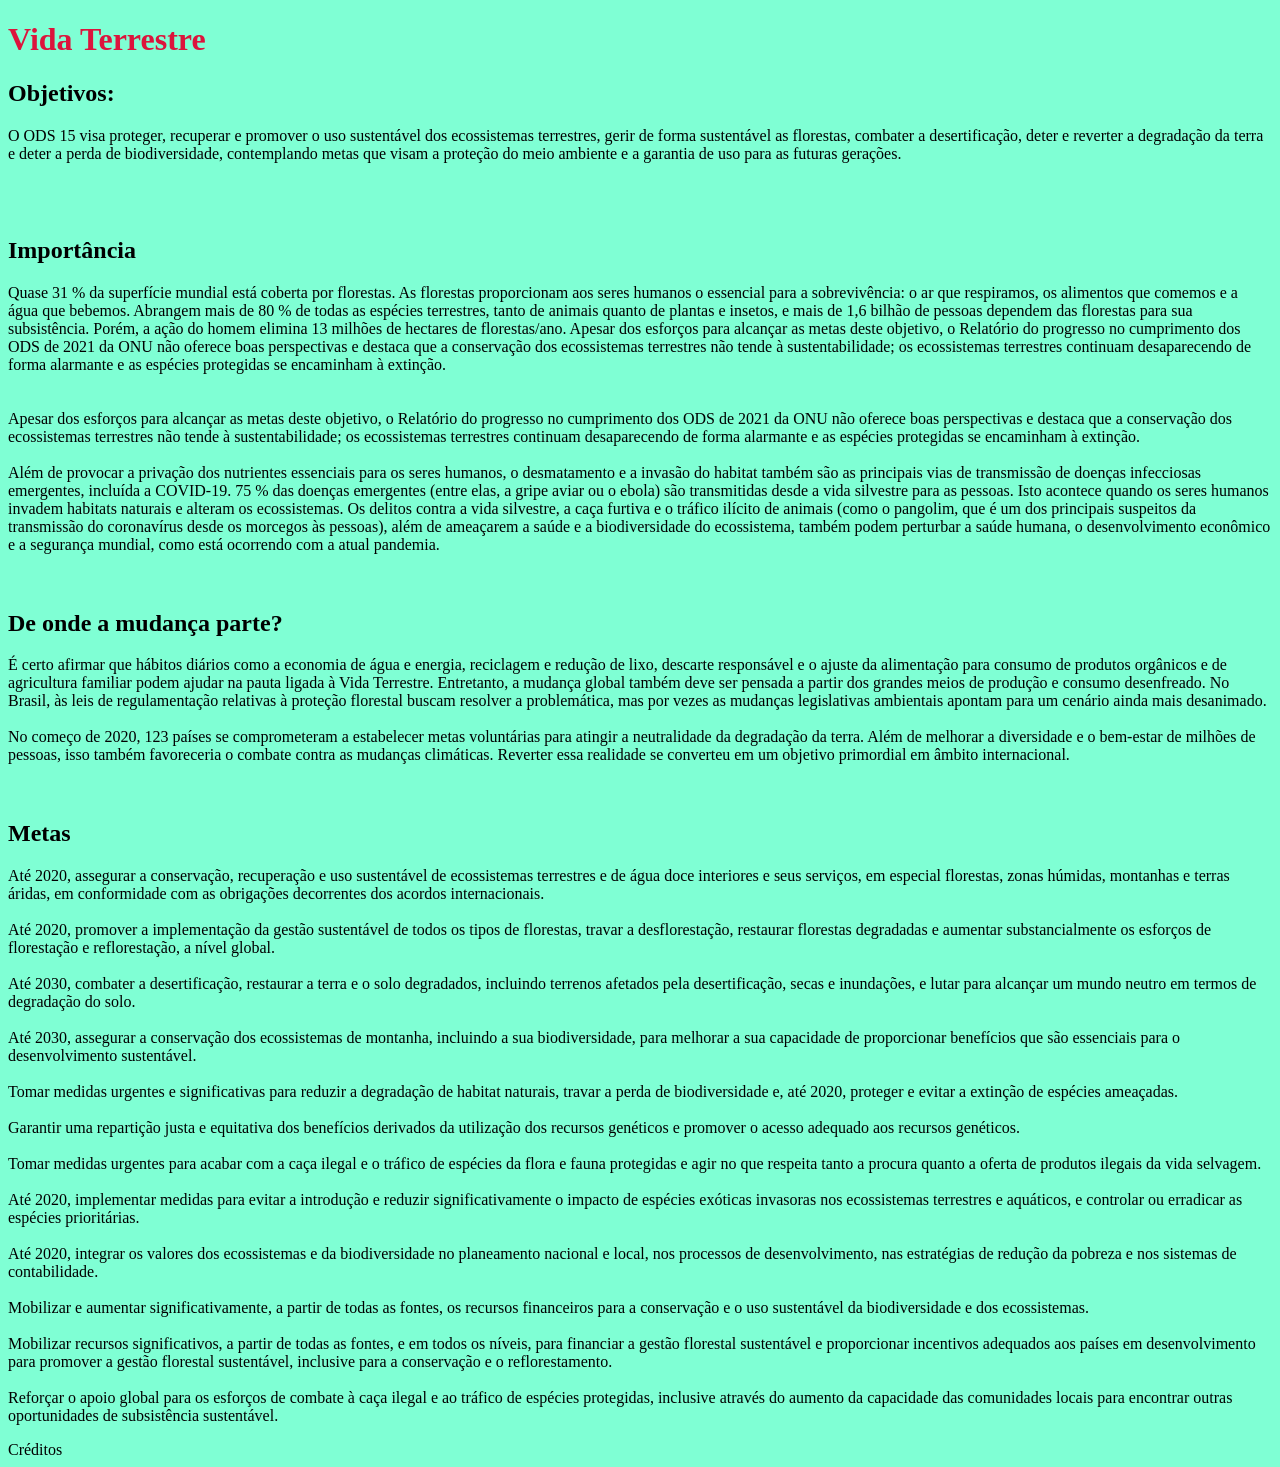
==== index.html @ 7102a510 "atualização" ====
<!DOCTYPE html>
<html lang="pt-br">
<head>
    <meta charset="UTF-8">
    <meta name="viewport" content="width=device-width, initial-scale=1.0">
    <title>Desafio 01</title>
    <link rel="stylesheet" href="/style.css">
</head>
<body>
<h1>Vida Terrestre <img src="" alt=""></h1>
<h2>Objetivos:</h2>
<p>
    O ODS 15 visa proteger, recuperar e promover o uso sustentável dos ecossistemas terrestres, gerir de forma sustentável as florestas, combater a desertificação, deter e reverter a degradação da terra e deter a perda de biodiversidade, contemplando metas que visam a proteção do meio ambiente e a garantia de uso para as futuras gerações. 
    <br>
    <br>
    <br>
    <br>

<h2>Importância</h2>

 Quase 31 % da superfície mundial está coberta por florestas. As florestas proporcionam aos seres humanos o essencial para a sobrevivência: o ar que respiramos, os alimentos que comemos e a água que bebemos. Abrangem mais de 80 % de todas as espécies terrestres, tanto de animais quanto de plantas e insetos, e mais de 1,6 bilhão de pessoas dependem das florestas para sua subsistência. Porém, a ação do homem elimina 13 milhões de hectares de florestas/ano.

Apesar dos esforços para alcançar as metas deste objetivo, o Relatório do progresso no cumprimento dos ODS de 2021 da ONU não oferece boas perspectivas e destaca que a conservação dos ecossistemas terrestres não tende à sustentabilidade; os ecossistemas terrestres continuam desaparecendo de forma alarmante e as espécies protegidas se encaminham à extinção.
<br>
<br>
<br>
Apesar dos esforços para alcançar as metas deste objetivo, o Relatório do progresso no cumprimento dos ODS de 2021 da ONU não oferece boas perspectivas e destaca que a conservação dos ecossistemas terrestres não tende à sustentabilidade; os ecossistemas terrestres continuam desaparecendo de forma alarmante e as espécies protegidas se encaminham à extinção.
<br>
<br>
Além de provocar a privação dos nutrientes essenciais para os seres humanos, o desmatamento e a invasão do habitat também são as principais vias de transmissão de doenças infecciosas emergentes, incluída a COVID-19. 75 % das doenças emergentes (entre elas, a gripe aviar ou o ebola) são transmitidas desde a vida silvestre para as pessoas. Isto acontece quando os seres humanos invadem habitats naturais e alteram os ecossistemas. Os delitos contra a vida silvestre, a caça furtiva e o tráfico ilícito de animais (como o pangolim, que é um dos principais suspeitos da transmissão do coronavírus desde os morcegos às pessoas), além de ameaçarem a saúde e a biodiversidade do ecossistema, também podem perturbar a saúde humana, o desenvolvimento econômico e a segurança mundial, como está ocorrendo com a atual pandemia.
<br>
<br>
<br>
<h2>De onde a mudança parte?</h2>

É certo afirmar que hábitos diários como a economia de água e energia, reciclagem e redução de lixo, descarte responsável e o ajuste da alimentação para consumo de produtos orgânicos e de agricultura familiar podem ajudar na pauta ligada à Vida Terrestre. Entretanto, a mudança global também deve ser pensada a partir dos grandes meios de produção e consumo desenfreado. No Brasil, às leis de regulamentação relativas à proteção florestal buscam resolver a problemática, mas por vezes as mudanças legislativas ambientais apontam para um cenário ainda mais desanimado.
<br>
<br>
No começo de 2020, 123 países se comprometeram a estabelecer metas voluntárias para atingir a neutralidade da degradação da terra. Além de melhorar a diversidade e o bem-estar de milhões de pessoas, isso também favoreceria o combate contra as mudanças climáticas.
Reverter essa realidade se converteu em um objetivo primordial em âmbito internacional.
<br>
<br>
<br>
<h2>Metas</h2>
Até 2020, assegurar a conservação, recuperação e uso sustentável de ecossistemas terrestres e de água doce interiores e seus serviços, em especial florestas, zonas húmidas, montanhas e terras áridas, em conformidade com as obrigações decorrentes dos acordos internacionais.
<br>
<br>
Até 2020, promover a implementação da gestão sustentável de todos os tipos de florestas, travar a desflorestação, restaurar florestas degradadas e aumentar substancialmente os esforços de florestação e reflorestação, a nível global.
<br>
<br>
Até 2030, combater a desertificação, restaurar a terra e o solo degradados, incluindo terrenos afetados pela desertificação, secas e inundações, e lutar para alcançar um mundo neutro em termos de degradação do solo.
<br>
<br>
Até 2030, assegurar a conservação dos ecossistemas de montanha, incluindo a sua biodiversidade, para melhorar a sua capacidade de proporcionar benefícios que são essenciais para o desenvolvimento sustentável.
<br>
<br>
Tomar medidas urgentes e significativas para reduzir a degradação de habitat naturais, travar a perda de biodiversidade e, até 2020, proteger e evitar a extinção de espécies ameaçadas.
<br>
<br>
Garantir uma repartição justa e equitativa dos benefícios derivados da utilização dos recursos genéticos e promover o acesso adequado aos recursos genéticos.
<br>
<br>
Tomar medidas urgentes para acabar com a caça ilegal e o tráfico de espécies da flora e fauna protegidas e agir no que respeita tanto a procura quanto a oferta de produtos ilegais da vida selvagem.
<br>
<br>
Até 2020, implementar medidas para evitar a introdução e reduzir significativamente o impacto de espécies exóticas invasoras nos ecossistemas terrestres e aquáticos, e controlar ou erradicar as espécies prioritárias.
<br>
<br>
Até 2020, integrar os valores dos ecossistemas e da biodiversidade no planeamento nacional e local, nos processos de desenvolvimento, nas estratégias de redução da pobreza e nos sistemas de contabilidade.
<br>
<br>
Mobilizar e aumentar significativamente, a partir de todas as fontes, os recursos financeiros para a conservação e o uso sustentável da biodiversidade e dos ecossistemas.
<br>
<br>
Mobilizar recursos significativos, a partir de todas as fontes, e em todos os níveis, para financiar a gestão florestal sustentável e proporcionar incentivos adequados aos países em desenvolvimento para promover a gestão florestal sustentável, inclusive para a conservação e o reflorestamento.
<br>
<br>
Reforçar o apoio global para os esforços de combate à caça ilegal e ao tráfico de espécies protegidas, inclusive através do aumento da capacidade das comunidades locais para encontrar outras oportunidades de subsistência sustentável.

</p>

<footer>Créditos

</footer>


</body>
</html>
---- style.css ----
body{
    background: aquamarine;
    
}

h1{
    color: crimson;
    
    
}
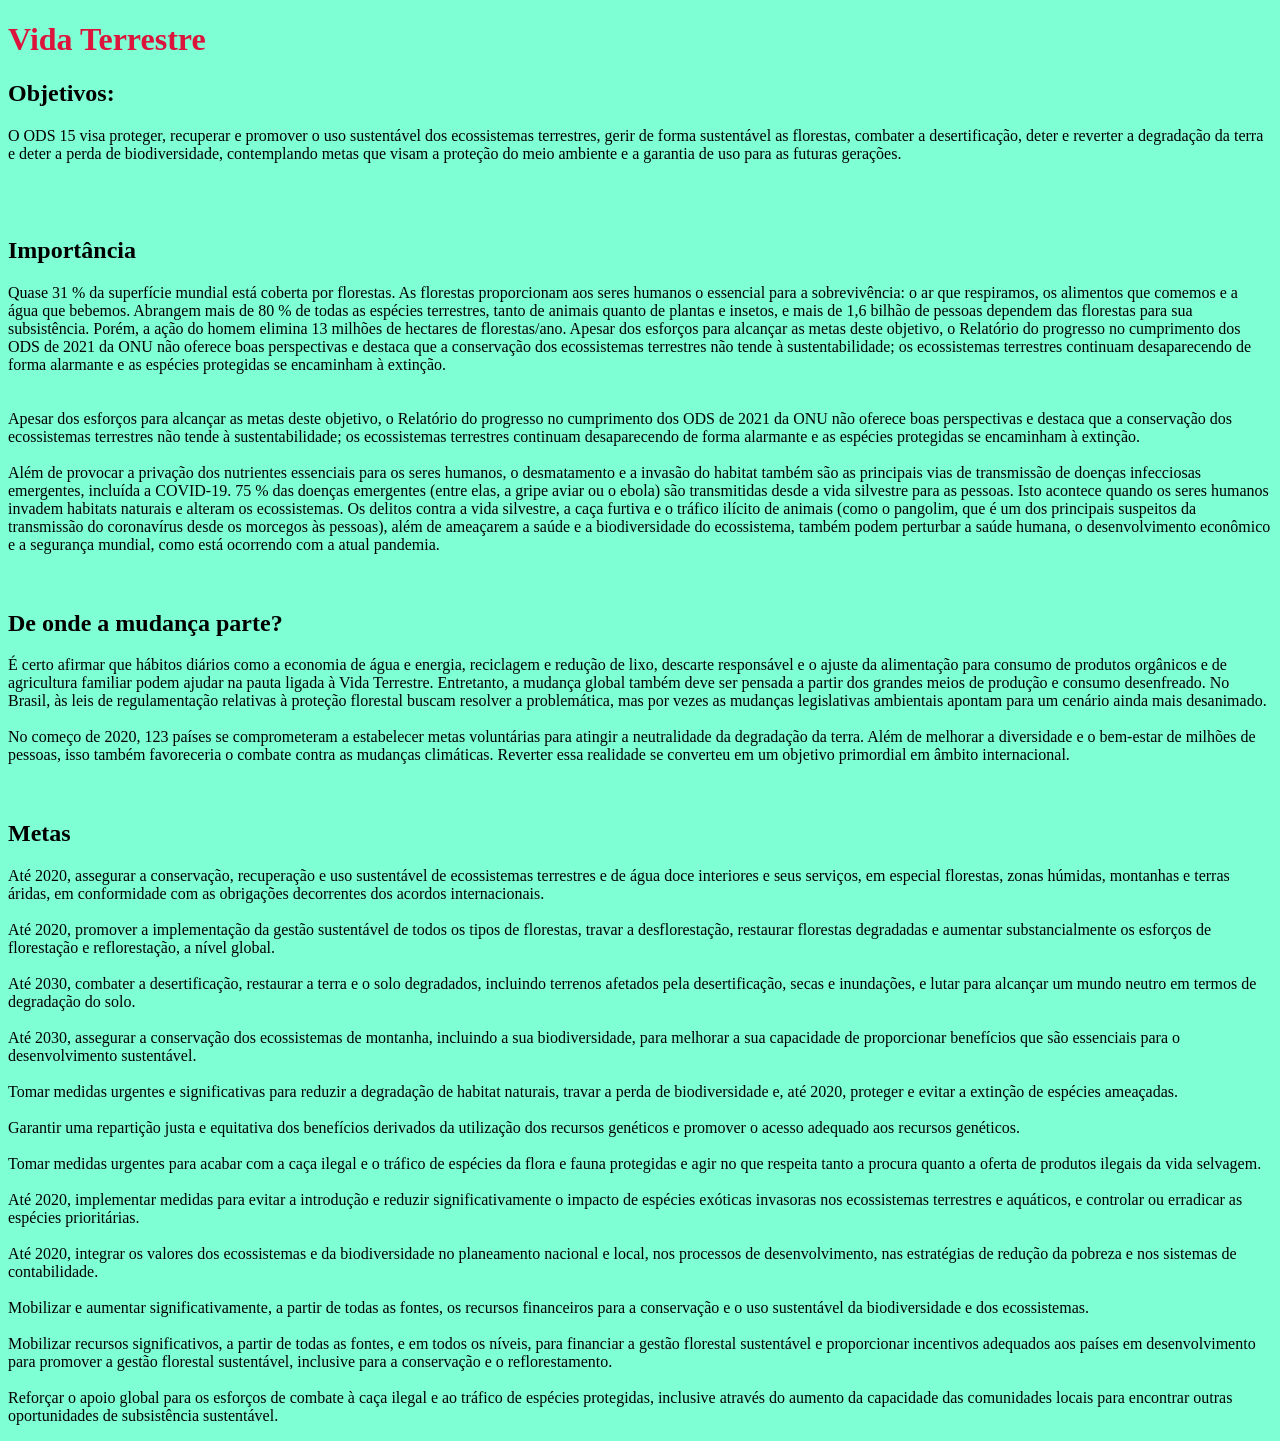
==== commit 637cf3bf: "alteração" ====
--- a/index.html
+++ b/index.html
@@ -7,7 +7,8 @@
     <link rel="stylesheet" href="/style.css">
 </head>
 <body>
-<h1>Vida Terrestre <img src="" alt=""></h1>
+<h1>Vida Terrestre</h1>
+
 <h2>Objetivos:</h2>
 <p>
     O ODS 15 visa proteger, recuperar e promover o uso sustentável dos ecossistemas terrestres, gerir de forma sustentável as florestas, combater a desertificação, deter e reverter a degradação da terra e deter a perda de biodiversidade, contemplando metas que visam a proteção do meio ambiente e a garantia de uso para as futuras gerações. 
@@ -79,7 +80,7 @@
 
 </p>
 
-<footer>Créditos
+<footer>
 
 </footer>
 
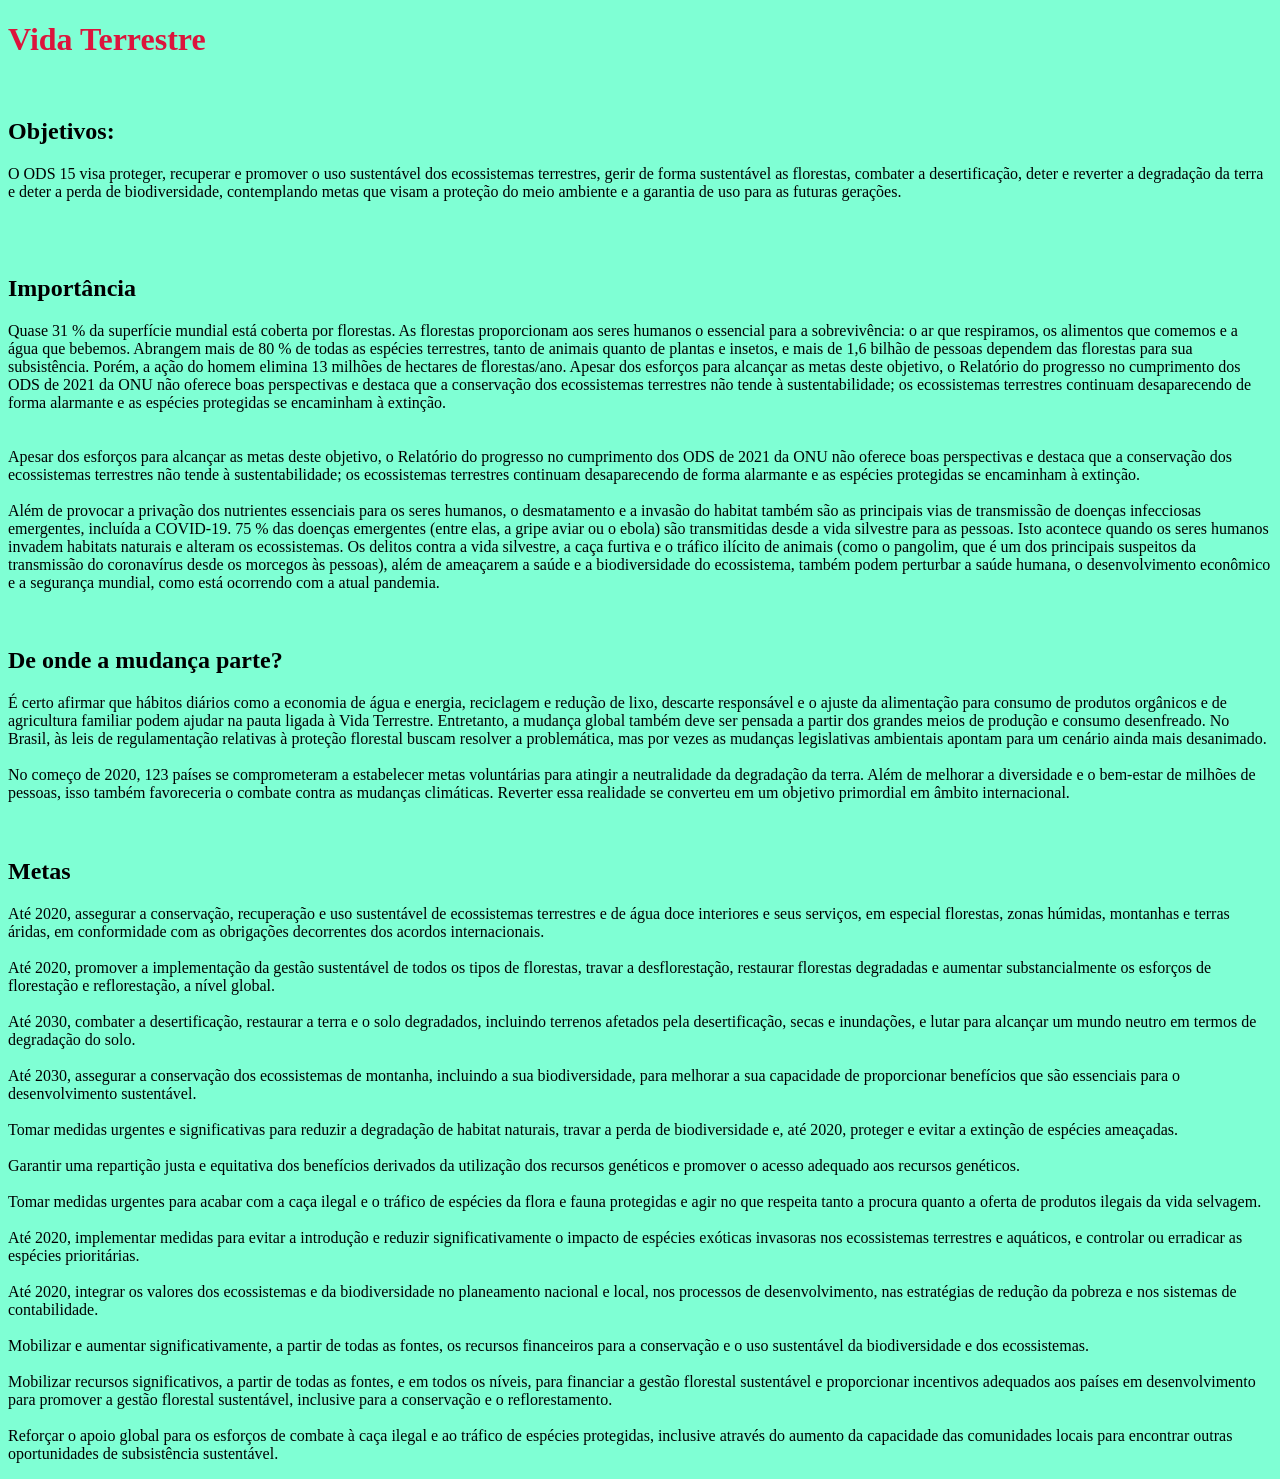
==== commit 8f0c95cb: "alterações segundo projeto" ====
--- a/index.html
+++ b/index.html
@@ -8,7 +8,7 @@
 </head>
 <body>
 <h1>Vida Terrestre</h1>
-
+<img src="" alt="">
 <h2>Objetivos:</h2>
 <p>
     O ODS 15 visa proteger, recuperar e promover o uso sustentável dos ecossistemas terrestres, gerir de forma sustentável as florestas, combater a desertificação, deter e reverter a degradação da terra e deter a perda de biodiversidade, contemplando metas que visam a proteção do meio ambiente e a garantia de uso para as futuras gerações. 
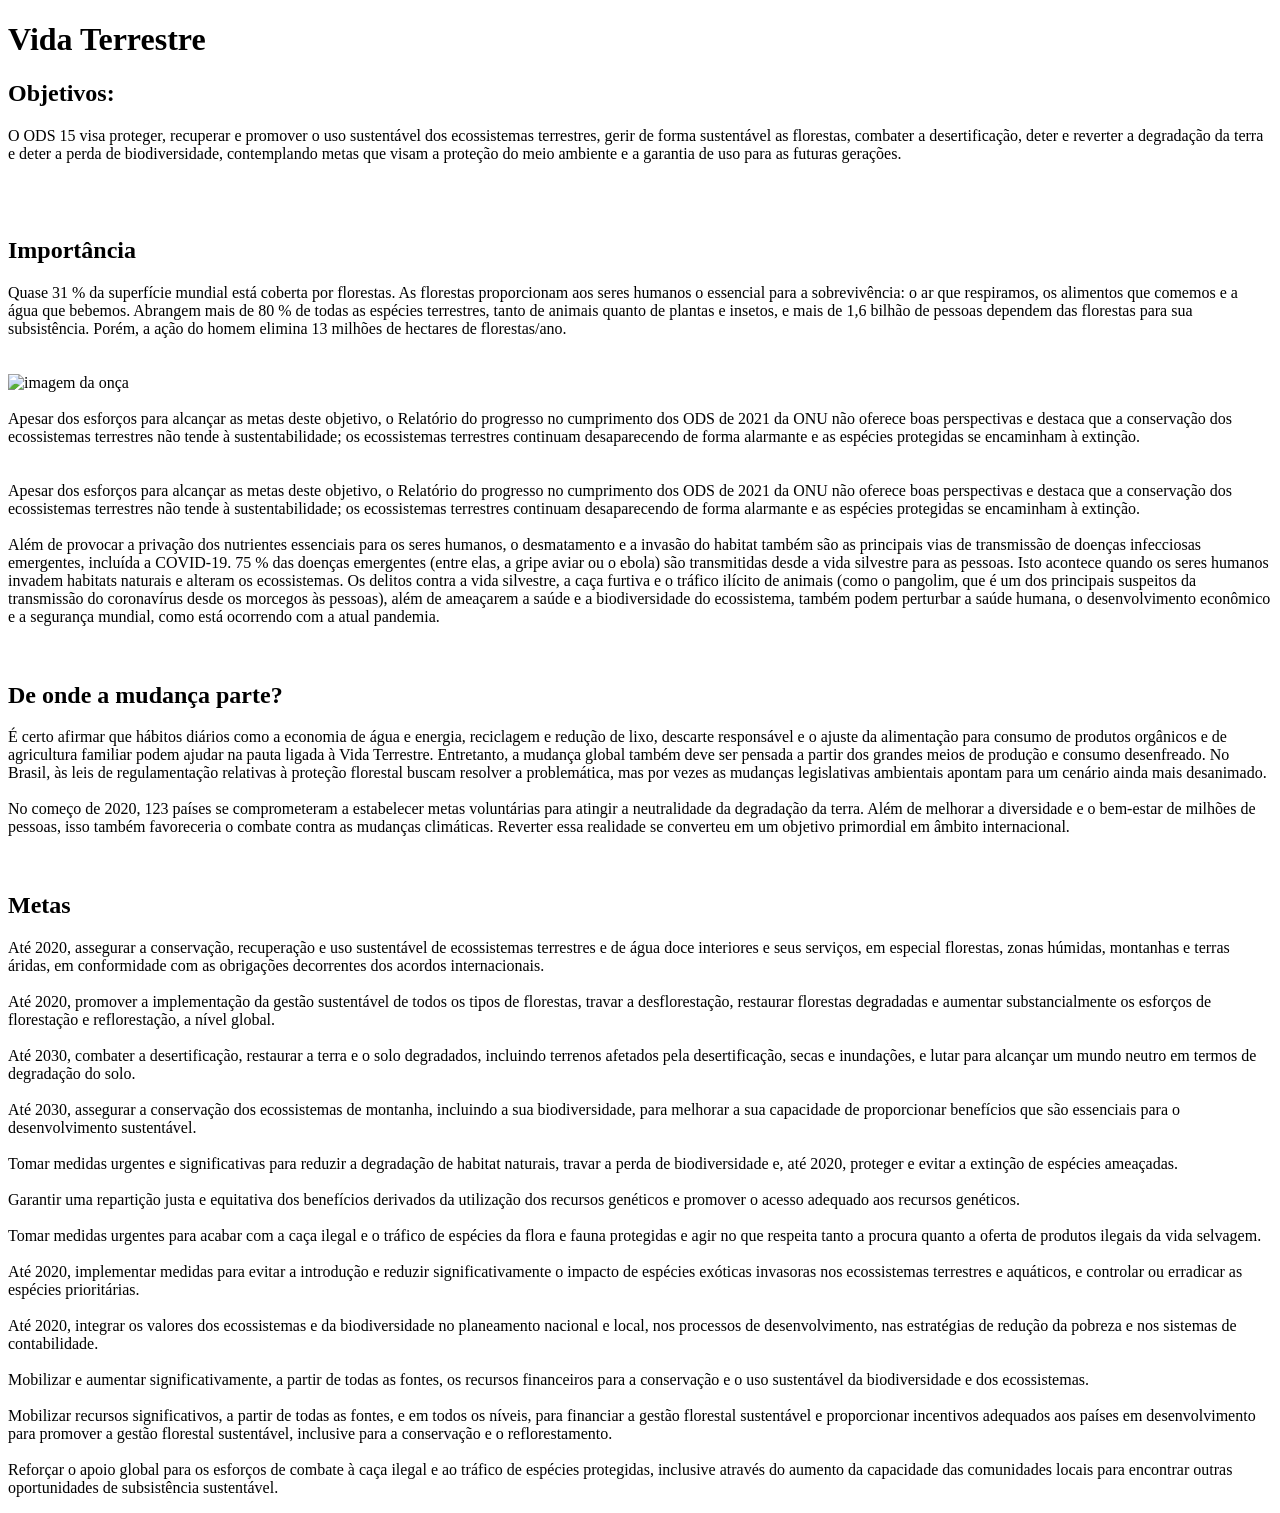
==== commit 2f002a6a: "alteração" ====
--- a/index.html
+++ b/index.html
@@ -3,12 +3,14 @@
 <head>
     <meta charset="UTF-8">
     <meta name="viewport" content="width=device-width, initial-scale=1.0">
-    <title>Desafio 01</title>
+    <title>Desafio 02</title>
     <link rel="stylesheet" href="/style.css">
 </head>
 <body>
-<h1>Vida Terrestre</h1>
-<img src="" alt="">
+  <div id="imagem fundo">
+     <h1>Vida Terrestre</h1>
+  </div>
+
 <h2>Objetivos:</h2>
 <p>
     O ODS 15 visa proteger, recuperar e promover o uso sustentável dos ecossistemas terrestres, gerir de forma sustentável as florestas, combater a desertificação, deter e reverter a degradação da terra e deter a perda de biodiversidade, contemplando metas que visam a proteção do meio ambiente e a garantia de uso para as futuras gerações. 
@@ -20,8 +22,16 @@
 <h2>Importância</h2>
 
  Quase 31 % da superfície mundial está coberta por florestas. As florestas proporcionam aos seres humanos o essencial para a sobrevivência: o ar que respiramos, os alimentos que comemos e a água que bebemos. Abrangem mais de 80 % de todas as espécies terrestres, tanto de animais quanto de plantas e insetos, e mais de 1,6 bilhão de pessoas dependem das florestas para sua subsistência. Porém, a ação do homem elimina 13 milhões de hectares de florestas/ano.
+<br>
+ <br>
+<br>
 
-Apesar dos esforços para alcançar as metas deste objetivo, o Relatório do progresso no cumprimento dos ODS de 2021 da ONU não oferece boas perspectivas e destaca que a conservação dos ecossistemas terrestres não tende à sustentabilidade; os ecossistemas terrestres continuam desaparecendo de forma alarmante e as espécies protegidas se encaminham à extinção.
+ <img src="https://i.pinimg.com/originals/0a/f2/9d/0af29dd39a9670c8144cacbef6521252.jpg" alt="imagem da onça">
+<br>
+<br>
+
+
+ Apesar dos esforços para alcançar as metas deste objetivo, o Relatório do progresso no cumprimento dos ODS de 2021 da ONU não oferece boas perspectivas e destaca que a conservação dos ecossistemas terrestres não tende à sustentabilidade; os ecossistemas terrestres continuam desaparecendo de forma alarmante e as espécies protegidas se encaminham à extinção.
 <br>
 <br>
 <br>
--- a/style.css
+++ b/style.css
@@ -1,11 +1,3 @@
-body{
-    background: aquamarine;
-    
+# imagem fundo{
+    background: url("floresta.jpg");
 }
-
-h1{
-    color: crimson;
-    
-    
-}
-
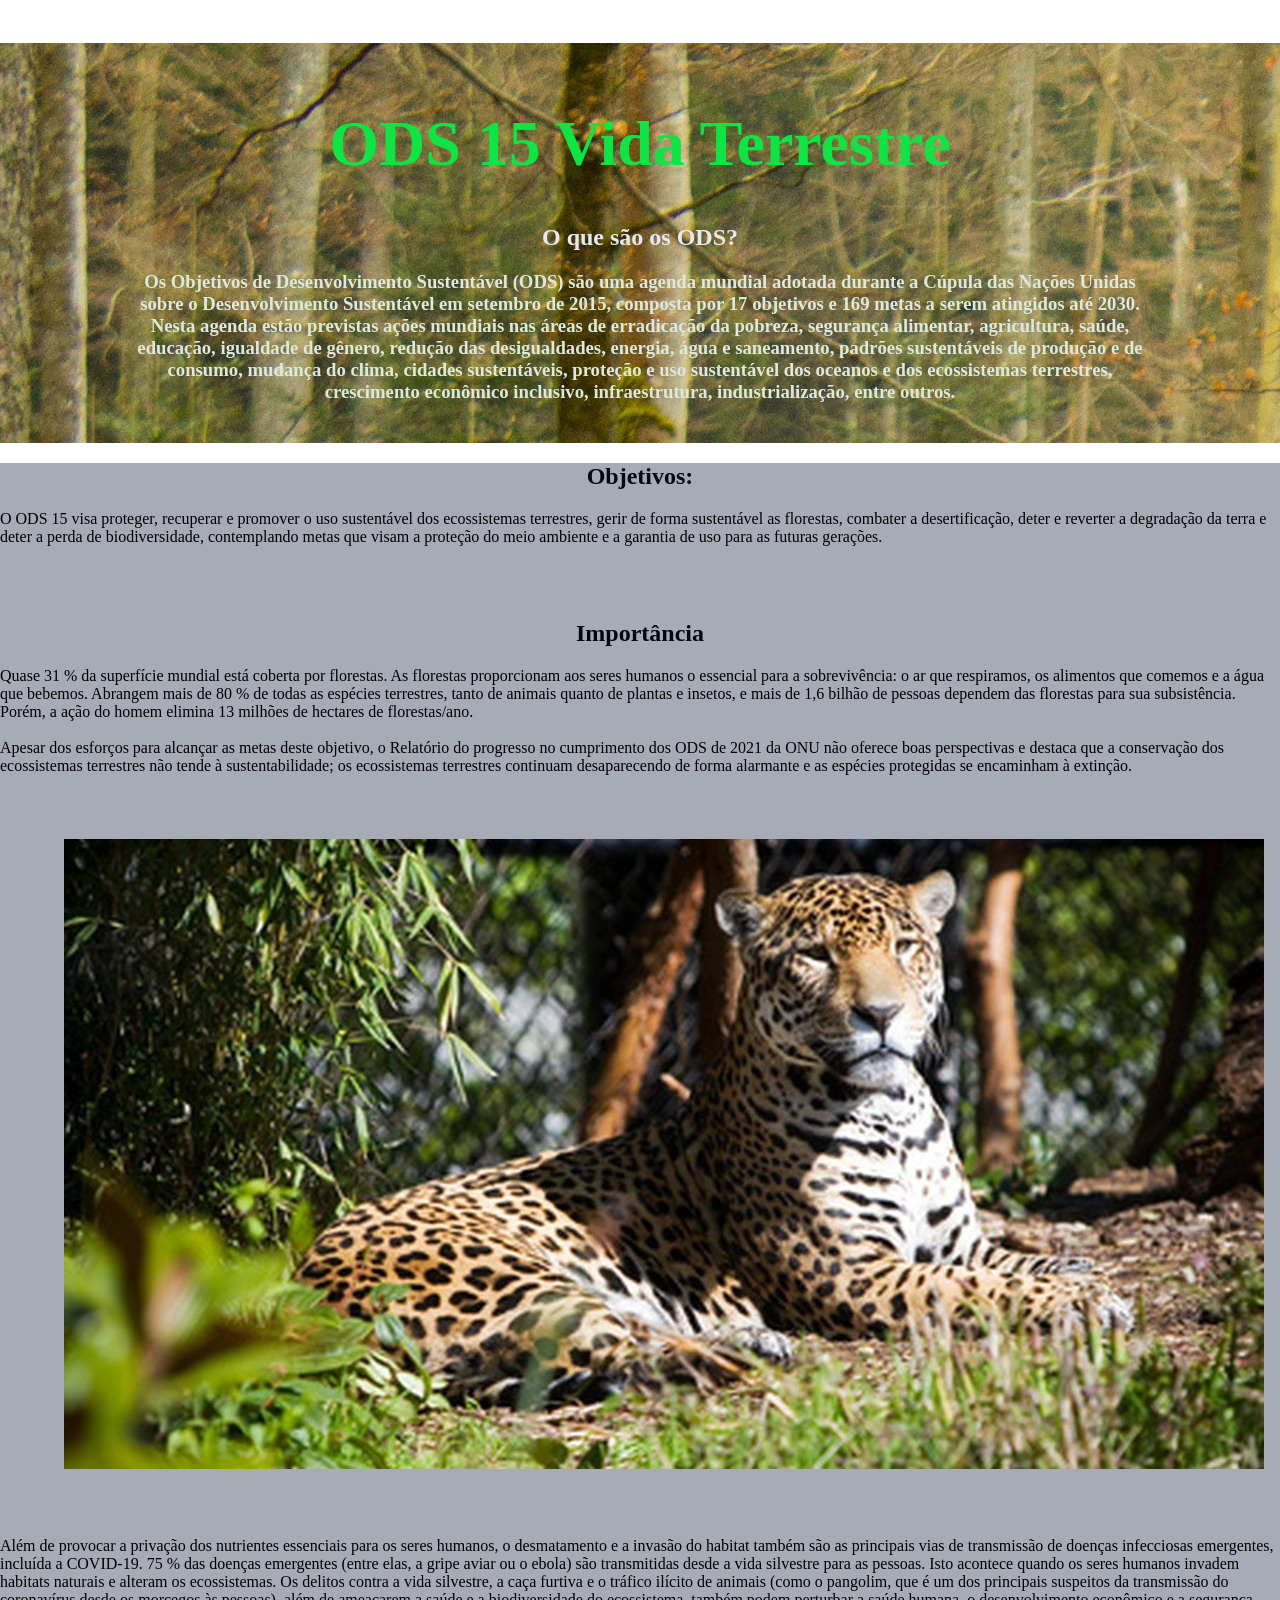
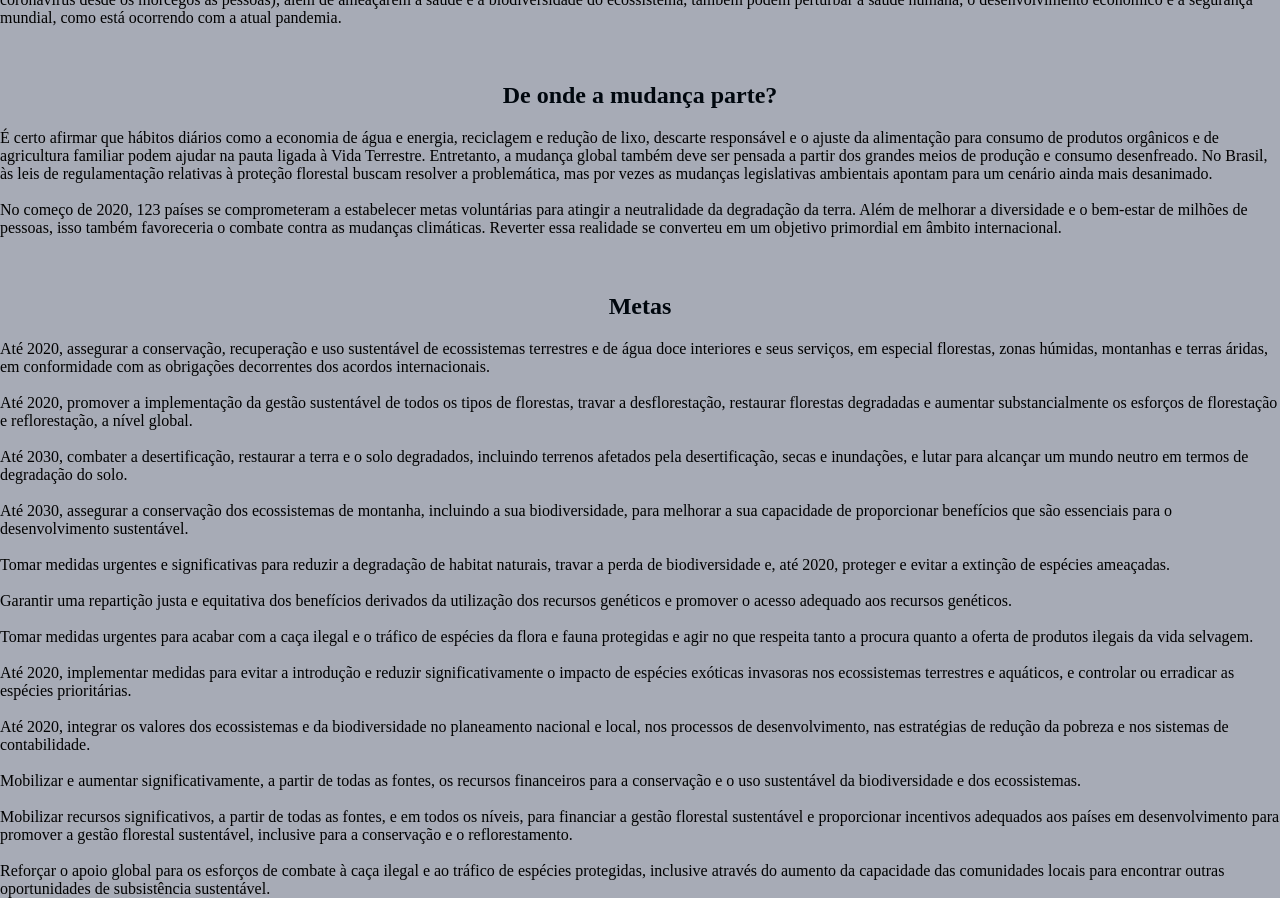
==== commit 5663b754: "alteração pasta index" ====
--- a/index.html
+++ b/index.html
@@ -7,10 +7,16 @@
     <link rel="stylesheet" href="/style.css">
 </head>
 <body>
-  <div id="imagem fundo">
-     <h1>Vida Terrestre</h1>
-  </div>
+<div class="fundo">
+  <h1 id="titulo">ODS 15
+    Vida Terrestre
+  </h1>
+<h2 id="subtitulo">O que são os ODS?</h2>
+<h3>Os Objetivos de Desenvolvimento Sustentável (ODS) são uma agenda mundial adotada durante a Cúpula das Nações Unidas sobre o Desenvolvimento Sustentável em setembro de 2015, composta por 17 objetivos e 169 metas a serem atingidos até 2030.
 
+  Nesta agenda estão previstas ações mundiais nas áreas de erradicação da pobreza, segurança alimentar, agricultura, saúde, educação, igualdade de gênero, redução das desigualdades, energia, água e saneamento, padrões sustentáveis de produção e de consumo, mudança do clima, cidades sustentáveis, proteção e uso sustentável dos oceanos e dos ecossistemas terrestres, crescimento econômico inclusivo, infraestrutura, industrialização, entre outros.</h3>
+</div>
+  <section id="seção1">
 <h2>Objetivos:</h2>
 <p>
     O ODS 15 visa proteger, recuperar e promover o uso sustentável dos ecossistemas terrestres, gerir de forma sustentável as florestas, combater a desertificação, deter e reverter a degradação da terra e deter a perda de biodiversidade, contemplando metas que visam a proteção do meio ambiente e a garantia de uso para as futuras gerações. 
@@ -24,19 +30,11 @@
  Quase 31 % da superfície mundial está coberta por florestas. As florestas proporcionam aos seres humanos o essencial para a sobrevivência: o ar que respiramos, os alimentos que comemos e a água que bebemos. Abrangem mais de 80 % de todas as espécies terrestres, tanto de animais quanto de plantas e insetos, e mais de 1,6 bilhão de pessoas dependem das florestas para sua subsistência. Porém, a ação do homem elimina 13 milhões de hectares de florestas/ano.
 <br>
  <br>
-<br>
 
- <img src="https://i.pinimg.com/originals/0a/f2/9d/0af29dd39a9670c8144cacbef6521252.jpg" alt="imagem da onça">
-<br>
-<br>
-
-
- Apesar dos esforços para alcançar as metas deste objetivo, o Relatório do progresso no cumprimento dos ODS de 2021 da ONU não oferece boas perspectivas e destaca que a conservação dos ecossistemas terrestres não tende à sustentabilidade; os ecossistemas terrestres continuam desaparecendo de forma alarmante e as espécies protegidas se encaminham à extinção.
-<br>
-<br>
-<br>
 Apesar dos esforços para alcançar as metas deste objetivo, o Relatório do progresso no cumprimento dos ODS de 2021 da ONU não oferece boas perspectivas e destaca que a conservação dos ecossistemas terrestres não tende à sustentabilidade; os ecossistemas terrestres continuam desaparecendo de forma alarmante e as espécies protegidas se encaminham à extinção.
-<br>
+<div id="onça">
+<img src="/imagem/onça.jpg" alt="onça">
+</div
 <br>
 Além de provocar a privação dos nutrientes essenciais para os seres humanos, o desmatamento e a invasão do habitat também são as principais vias de transmissão de doenças infecciosas emergentes, incluída a COVID-19. 75 % das doenças emergentes (entre elas, a gripe aviar ou o ebola) são transmitidas desde a vida silvestre para as pessoas. Isto acontece quando os seres humanos invadem habitats naturais e alteram os ecossistemas. Os delitos contra a vida silvestre, a caça furtiva e o tráfico ilícito de animais (como o pangolim, que é um dos principais suspeitos da transmissão do coronavírus desde os morcegos às pessoas), além de ameaçarem a saúde e a biodiversidade do ecossistema, também podem perturbar a saúde humana, o desenvolvimento econômico e a segurança mundial, como está ocorrendo com a atual pandemia.
 <br>
@@ -52,7 +50,9 @@
 <br>
 <br>
 <br>
+
 <h2>Metas</h2>
+
 Até 2020, assegurar a conservação, recuperação e uso sustentável de ecossistemas terrestres e de água doce interiores e seus serviços, em especial florestas, zonas húmidas, montanhas e terras áridas, em conformidade com as obrigações decorrentes dos acordos internacionais.
 <br>
 <br>
@@ -87,7 +87,7 @@
 <br>
 <br>
 Reforçar o apoio global para os esforços de combate à caça ilegal e ao tráfico de espécies protegidas, inclusive através do aumento da capacidade das comunidades locais para encontrar outras oportunidades de subsistência sustentável.
-
+</section>
 </p>
 
 <footer>
--- a/style.css
+++ b/style.css
@@ -1,3 +1,32 @@
-# imagem fundo{
-    background: url("floresta.jpg");
+html, body{
+    margin: 0%;
 }
+
+.fundo{
+    background:url(/imagem/porco.jpg);
+    height: 400px;
+    text-align: center;
+    }
+#titulo{
+    color: rgb(16, 228, 69);
+    padding-top: 5%;
+    font-size: 400%;
+}
+#subtitulo{
+    color: rgb(230, 234, 240);
+  }
+h3{
+    color: rgb(222, 233, 221);
+   padding-left: 10%; 
+   padding-right: 10%;
+}
+#onça{
+    padding: 5%;
+}
+#seção1{
+    background: rgb(167, 171, 182);
+}
+h2{
+    color: rgb(0, 7, 14);
+    text-align: center;
+}
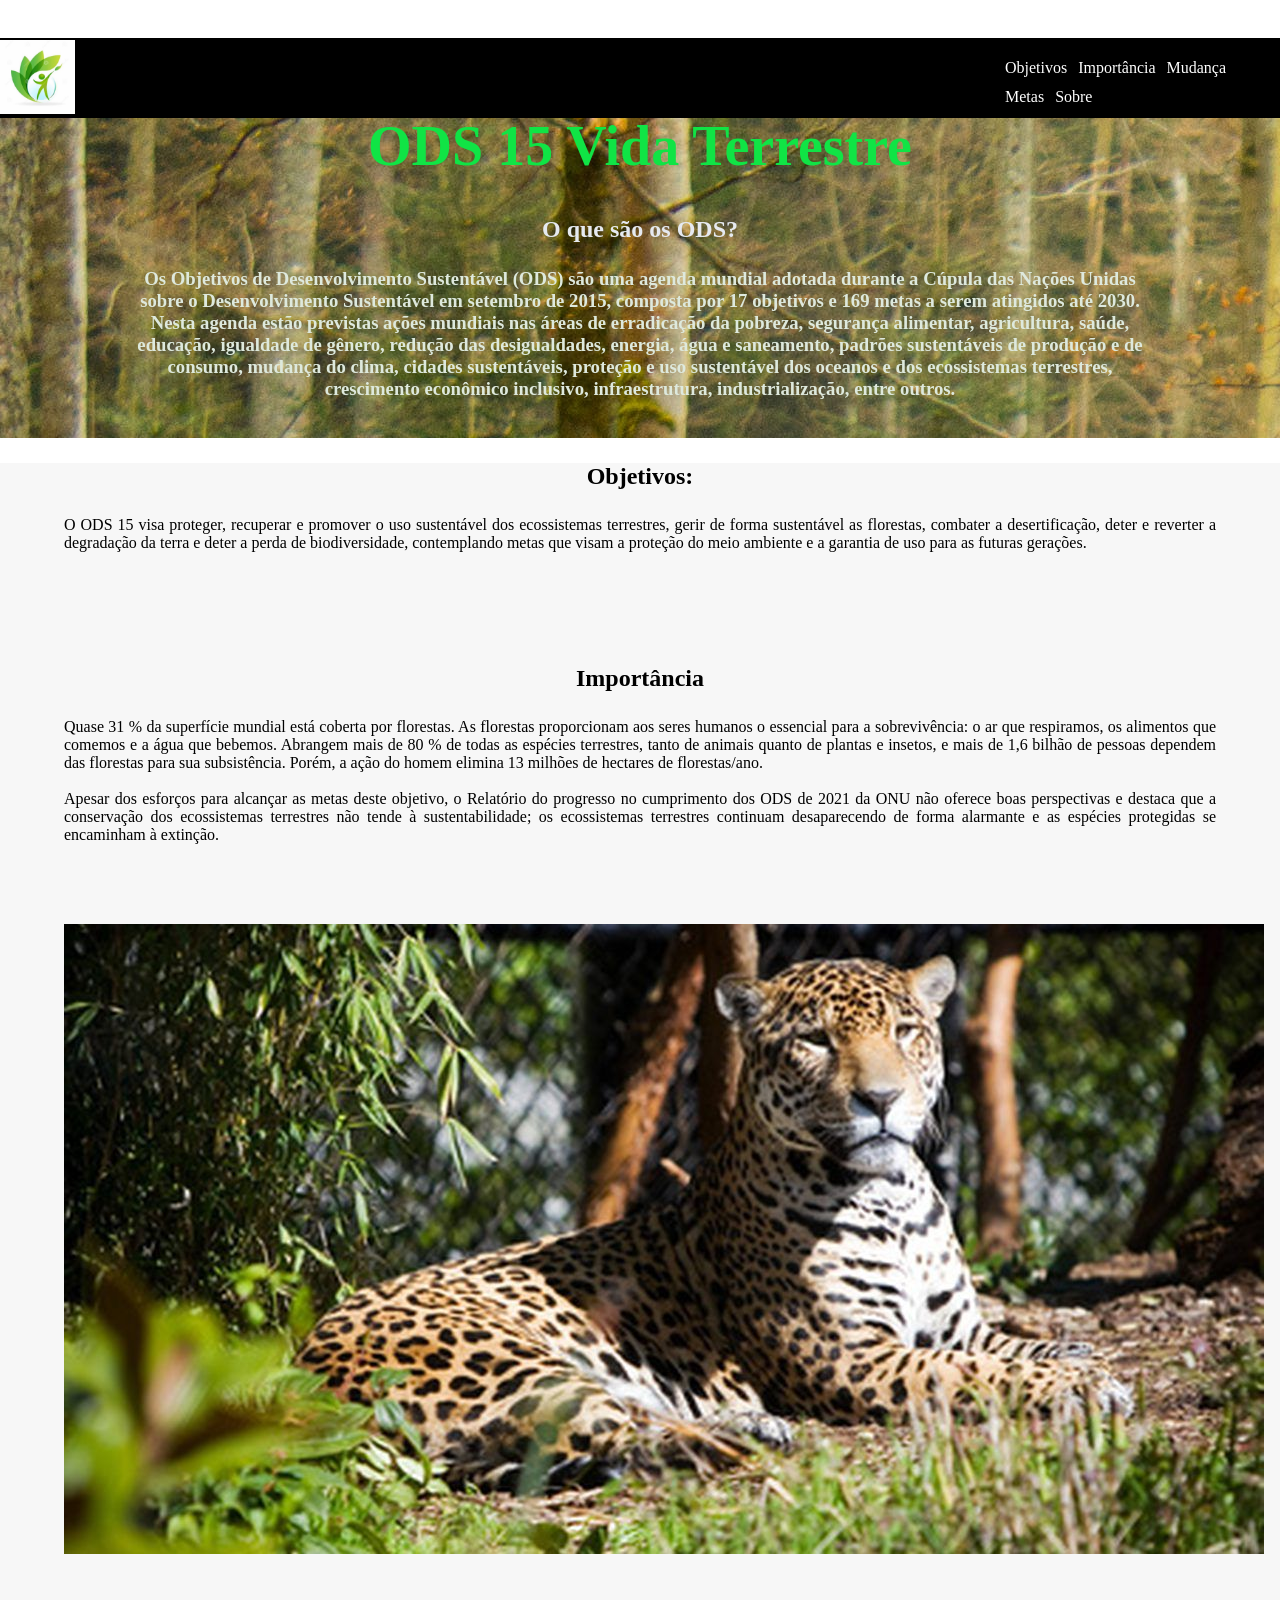
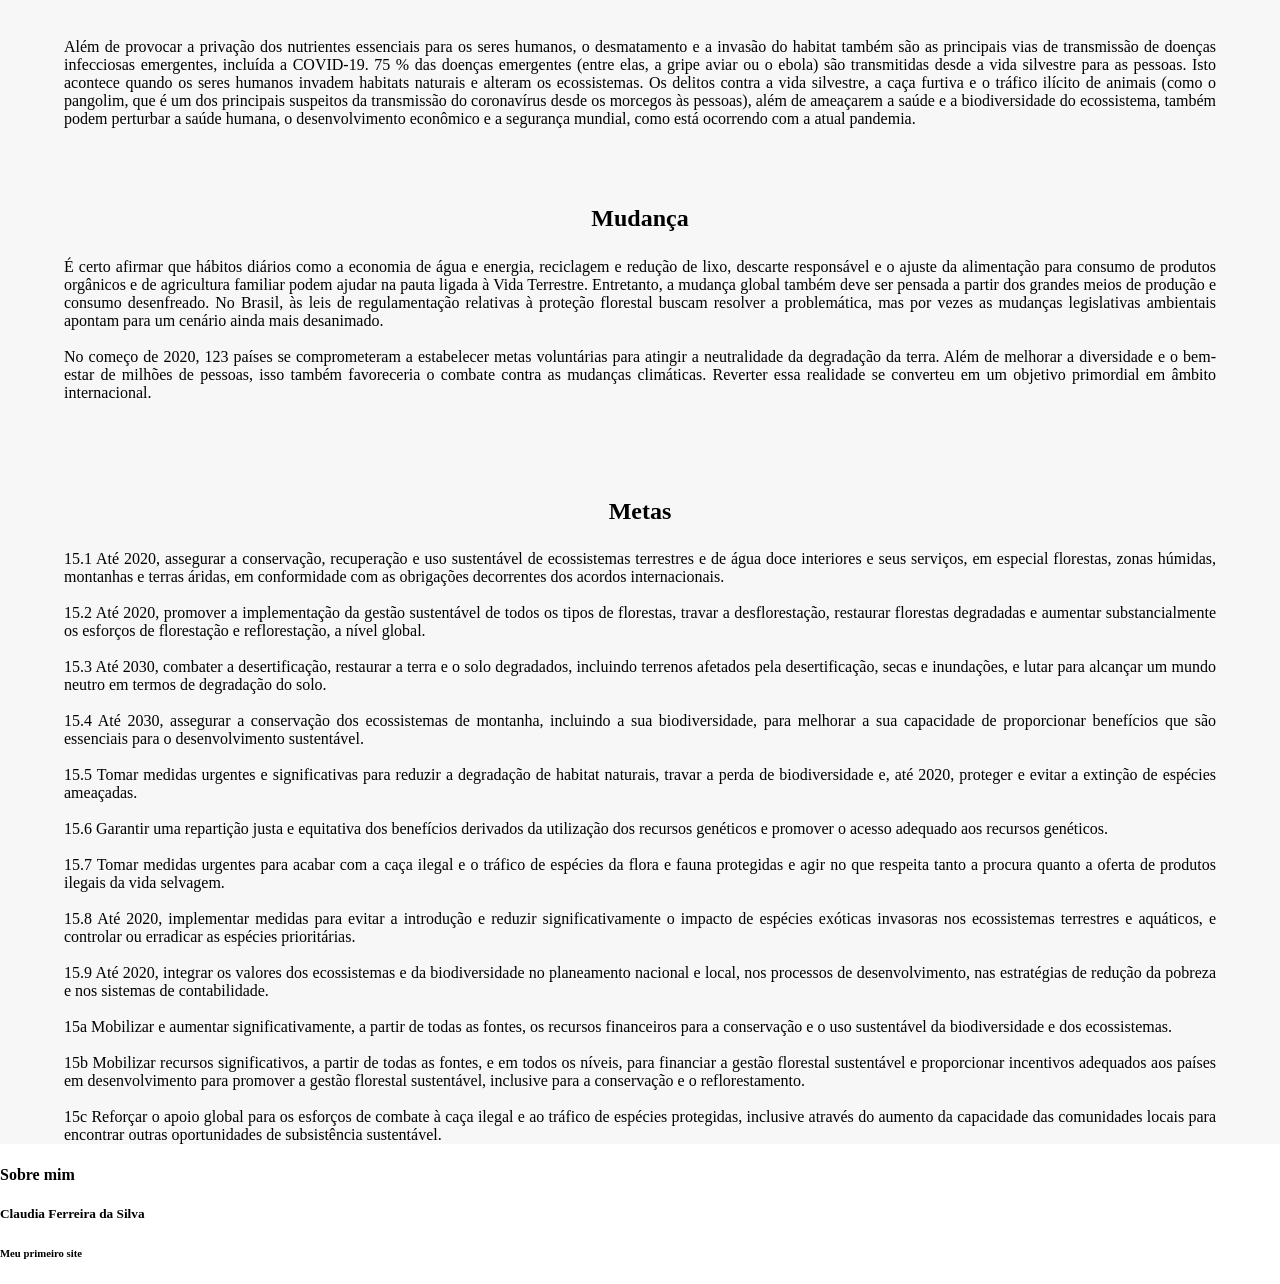
==== commit fddbca53: "alteração" ====
--- a/index.html
+++ b/index.html
@@ -7,6 +7,18 @@
     <link rel="stylesheet" href="/style.css">
 </head>
 <body>
+  <header>
+    
+        <img src="/imagem/OIP 2.jpg" id="logo">
+    
+    <ul id="menu">
+      <li>Objetivos</li>
+      <li>Importância</li>
+      <li>Mudança</li>
+      <li>Metas</li>
+      <li>Sobre</li>
+    </ul>
+  </header>
 <div class="fundo">
   <h1 id="titulo">ODS 15
     Vida Terrestre
@@ -19,7 +31,7 @@
   <section id="seção1">
 <h2>Objetivos:</h2>
 <p>
-    O ODS 15 visa proteger, recuperar e promover o uso sustentável dos ecossistemas terrestres, gerir de forma sustentável as florestas, combater a desertificação, deter e reverter a degradação da terra e deter a perda de biodiversidade, contemplando metas que visam a proteção do meio ambiente e a garantia de uso para as futuras gerações. 
+    O ODS 15 visa proteger, recuperar e promover o uso sustentável dos ecossistemas terrestres, gerir de forma sustentável as florestas, combater a desertificação, deter e reverter a degradação da terra e deter a perda de biodiversidade, contemplando metas que visam a proteção do meio ambiente e a garantia de uso para as futuras gerações. </p>
     <br>
     <br>
     <br>
@@ -27,71 +39,74 @@
 
 <h2>Importância</h2>
 
- Quase 31 % da superfície mundial está coberta por florestas. As florestas proporcionam aos seres humanos o essencial para a sobrevivência: o ar que respiramos, os alimentos que comemos e a água que bebemos. Abrangem mais de 80 % de todas as espécies terrestres, tanto de animais quanto de plantas e insetos, e mais de 1,6 bilhão de pessoas dependem das florestas para sua subsistência. Porém, a ação do homem elimina 13 milhões de hectares de florestas/ano.
-<br>
+    <p>Quase 31 % da superfície mundial está coberta por florestas. As florestas proporcionam aos seres humanos o essencial para a sobrevivência: o ar que respiramos, os alimentos que comemos e a água que bebemos. Abrangem mais de 80 % de todas as espécies terrestres, tanto de animais quanto de plantas e insetos, e mais de 1,6 bilhão de pessoas dependem das florestas para sua subsistência. Porém, a ação do homem elimina 13 milhões de hectares de florestas/ano.
+ <br>
  <br>
 
-Apesar dos esforços para alcançar as metas deste objetivo, o Relatório do progresso no cumprimento dos ODS de 2021 da ONU não oferece boas perspectivas e destaca que a conservação dos ecossistemas terrestres não tende à sustentabilidade; os ecossistemas terrestres continuam desaparecendo de forma alarmante e as espécies protegidas se encaminham à extinção.
+    Apesar dos esforços para alcançar as metas deste objetivo, o Relatório do progresso no cumprimento dos ODS de 2021 da ONU não oferece boas perspectivas e destaca que a conservação dos ecossistemas terrestres não tende à sustentabilidade; os ecossistemas terrestres continuam desaparecendo de forma alarmante e as espécies protegidas se encaminham à extinção.</p>
 <div id="onça">
-<img src="/imagem/onça.jpg" alt="onça">
-</div
-<br>
-Além de provocar a privação dos nutrientes essenciais para os seres humanos, o desmatamento e a invasão do habitat também são as principais vias de transmissão de doenças infecciosas emergentes, incluída a COVID-19. 75 % das doenças emergentes (entre elas, a gripe aviar ou o ebola) são transmitidas desde a vida silvestre para as pessoas. Isto acontece quando os seres humanos invadem habitats naturais e alteram os ecossistemas. Os delitos contra a vida silvestre, a caça furtiva e o tráfico ilícito de animais (como o pangolim, que é um dos principais suspeitos da transmissão do coronavírus desde os morcegos às pessoas), além de ameaçarem a saúde e a biodiversidade do ecossistema, também podem perturbar a saúde humana, o desenvolvimento econômico e a segurança mundial, como está ocorrendo com a atual pandemia.
+   <img src="/imagem/onça.jpg" alt="onça">
+</div>
+
+<p> Além de provocar a privação dos nutrientes essenciais para os seres humanos, o desmatamento e a invasão do habitat também são as principais vias de transmissão de doenças infecciosas emergentes, incluída a COVID-19. 75 % das doenças emergentes (entre elas, a gripe aviar ou o ebola) são transmitidas desde a vida silvestre para as pessoas. Isto acontece quando os seres humanos invadem habitats naturais e alteram os ecossistemas. Os delitos contra a vida silvestre, a caça furtiva e o tráfico ilícito de animais (como o pangolim, que é um dos principais suspeitos da transmissão do coronavírus desde os morcegos às pessoas), além de ameaçarem a saúde e a biodiversidade do ecossistema, também podem perturbar a saúde humana, o desenvolvimento econômico e a segurança mundial, como está ocorrendo com a atual pandemia.</p>
 <br>
 <br>
-<br>
-<h2>De onde a mudança parte?</h2>
+<h2>Mudança</h2>
 
-É certo afirmar que hábitos diários como a economia de água e energia, reciclagem e redução de lixo, descarte responsável e o ajuste da alimentação para consumo de produtos orgânicos e de agricultura familiar podem ajudar na pauta ligada à Vida Terrestre. Entretanto, a mudança global também deve ser pensada a partir dos grandes meios de produção e consumo desenfreado. No Brasil, às leis de regulamentação relativas à proteção florestal buscam resolver a problemática, mas por vezes as mudanças legislativas ambientais apontam para um cenário ainda mais desanimado.
+<p>É certo afirmar que hábitos diários como a economia de água e energia, reciclagem e redução de lixo, descarte responsável e o ajuste da alimentação para consumo de produtos orgânicos e de agricultura familiar podem ajudar na pauta ligada à Vida Terrestre. Entretanto, a mudança global também deve ser pensada a partir dos grandes meios de produção e consumo desenfreado. No Brasil, às leis de regulamentação relativas à proteção florestal buscam resolver a problemática, mas por vezes as mudanças legislativas ambientais apontam para um cenário ainda mais desanimado.
 <br>
 <br>
 No começo de 2020, 123 países se comprometeram a estabelecer metas voluntárias para atingir a neutralidade da degradação da terra. Além de melhorar a diversidade e o bem-estar de milhões de pessoas, isso também favoreceria o combate contra as mudanças climáticas.
-Reverter essa realidade se converteu em um objetivo primordial em âmbito internacional.
+Reverter essa realidade se converteu em um objetivo primordial em âmbito internacional.</p>
 <br>
 <br>
 <br>
 
 <h2>Metas</h2>
 
-Até 2020, assegurar a conservação, recuperação e uso sustentável de ecossistemas terrestres e de água doce interiores e seus serviços, em especial florestas, zonas húmidas, montanhas e terras áridas, em conformidade com as obrigações decorrentes dos acordos internacionais.
+<p>15.1 Até 2020, assegurar a conservação, recuperação e uso sustentável de ecossistemas terrestres e de água doce interiores e seus serviços, em especial florestas, zonas húmidas, montanhas e terras áridas, em conformidade com as obrigações decorrentes dos acordos internacionais.
 <br>
 <br>
-Até 2020, promover a implementação da gestão sustentável de todos os tipos de florestas, travar a desflorestação, restaurar florestas degradadas e aumentar substancialmente os esforços de florestação e reflorestação, a nível global.
+15.2 Até 2020, promover a implementação da gestão sustentável de todos os tipos de florestas, travar a desflorestação, restaurar florestas degradadas e aumentar substancialmente os esforços de florestação e reflorestação, a nível global.
 <br>
 <br>
-Até 2030, combater a desertificação, restaurar a terra e o solo degradados, incluindo terrenos afetados pela desertificação, secas e inundações, e lutar para alcançar um mundo neutro em termos de degradação do solo.
+15.3 Até 2030, combater a desertificação, restaurar a terra e o solo degradados, incluindo terrenos afetados pela desertificação, secas e inundações, e lutar para alcançar um mundo neutro em termos de degradação do solo.
 <br>
 <br>
-Até 2030, assegurar a conservação dos ecossistemas de montanha, incluindo a sua biodiversidade, para melhorar a sua capacidade de proporcionar benefícios que são essenciais para o desenvolvimento sustentável.
+15.4 Até 2030, assegurar a conservação dos ecossistemas de montanha, incluindo a sua biodiversidade, para melhorar a sua capacidade de proporcionar benefícios que são essenciais para o desenvolvimento sustentável.
 <br>
 <br>
-Tomar medidas urgentes e significativas para reduzir a degradação de habitat naturais, travar a perda de biodiversidade e, até 2020, proteger e evitar a extinção de espécies ameaçadas.
+15.5 Tomar medidas urgentes e significativas para reduzir a degradação de habitat naturais, travar a perda de biodiversidade e, até 2020, proteger e evitar a extinção de espécies ameaçadas.
 <br>
 <br>
-Garantir uma repartição justa e equitativa dos benefícios derivados da utilização dos recursos genéticos e promover o acesso adequado aos recursos genéticos.
+15.6 Garantir uma repartição justa e equitativa dos benefícios derivados da utilização dos recursos genéticos e promover o acesso adequado aos recursos genéticos.
 <br>
 <br>
-Tomar medidas urgentes para acabar com a caça ilegal e o tráfico de espécies da flora e fauna protegidas e agir no que respeita tanto a procura quanto a oferta de produtos ilegais da vida selvagem.
+15.7 Tomar medidas urgentes para acabar com a caça ilegal e o tráfico de espécies da flora e fauna protegidas e agir no que respeita tanto a procura quanto a oferta de produtos ilegais da vida selvagem.
 <br>
 <br>
-Até 2020, implementar medidas para evitar a introdução e reduzir significativamente o impacto de espécies exóticas invasoras nos ecossistemas terrestres e aquáticos, e controlar ou erradicar as espécies prioritárias.
+15.8 Até 2020, implementar medidas para evitar a introdução e reduzir significativamente o impacto de espécies exóticas invasoras nos ecossistemas terrestres e aquáticos, e controlar ou erradicar as espécies prioritárias.
 <br>
 <br>
-Até 2020, integrar os valores dos ecossistemas e da biodiversidade no planeamento nacional e local, nos processos de desenvolvimento, nas estratégias de redução da pobreza e nos sistemas de contabilidade.
+15.9 Até 2020, integrar os valores dos ecossistemas e da biodiversidade no planeamento nacional e local, nos processos de desenvolvimento, nas estratégias de redução da pobreza e nos sistemas de contabilidade.
 <br>
 <br>
-Mobilizar e aumentar significativamente, a partir de todas as fontes, os recursos financeiros para a conservação e o uso sustentável da biodiversidade e dos ecossistemas.
+15a Mobilizar e aumentar significativamente, a partir de todas as fontes, os recursos financeiros para a conservação e o uso sustentável da biodiversidade e dos ecossistemas.
 <br>
 <br>
-Mobilizar recursos significativos, a partir de todas as fontes, e em todos os níveis, para financiar a gestão florestal sustentável e proporcionar incentivos adequados aos países em desenvolvimento para promover a gestão florestal sustentável, inclusive para a conservação e o reflorestamento.
+15b Mobilizar recursos significativos, a partir de todas as fontes, e em todos os níveis, para financiar a gestão florestal sustentável e proporcionar incentivos adequados aos países em desenvolvimento para promover a gestão florestal sustentável, inclusive para a conservação e o reflorestamento.
 <br>
 <br>
-Reforçar o apoio global para os esforços de combate à caça ilegal e ao tráfico de espécies protegidas, inclusive através do aumento da capacidade das comunidades locais para encontrar outras oportunidades de subsistência sustentável.
+15c Reforçar o apoio global para os esforços de combate à caça ilegal e ao tráfico de espécies protegidas, inclusive através do aumento da capacidade das comunidades locais para encontrar outras oportunidades de subsistência sustentável.
+</p>
 </section>
-</p>
+<section>
+<h4>Sobre mim</h4>
+<h5>Claudia Ferreira da Silva</h5>
+</section>
 
 <footer>
-
+<h6>Meu primeiro site</h6>
 </footer>
 
 
--- a/style.css
+++ b/style.css
@@ -1,5 +1,32 @@
 html, body{
     margin: 0%;
+}
+header{
+    background: black;
+    color: white;
+    height: 80px;
+    width: 100%;
+    position: fixed;
+    
+}
+#logo{
+    width: 75px;
+    position: absolute;
+    top: 3%;
+    
+    }
+#menu{
+    float: right;
+    margin-right: 5px;
+    list-style: none;
+    border: 20%;
+}
+li{
+    float: left;
+    padding: 2%;
+}
+li:hover{
+    background: rgb(172, 172, 76);
 }
 
 .fundo{
@@ -9,8 +36,8 @@
     }
 #titulo{
     color: rgb(16, 228, 69);
-    padding-top: 5%;
-    font-size: 400%;
+    padding-top: 6%;
+    font-size: 350%;
 }
 #subtitulo{
     color: rgb(230, 234, 240);
@@ -24,9 +51,15 @@
     padding: 5%;
 }
 #seção1{
-    background: rgb(167, 171, 182);
+    background: #f7f7f7
 }
 h2{
-    color: rgb(0, 7, 14);
-    text-align: center;
-}+margin: 2%;
+text-align: center;
+}
+p{
+text-align: justify;
+margin-right: 5%;
+margin-left: 5%;
+}
+   
